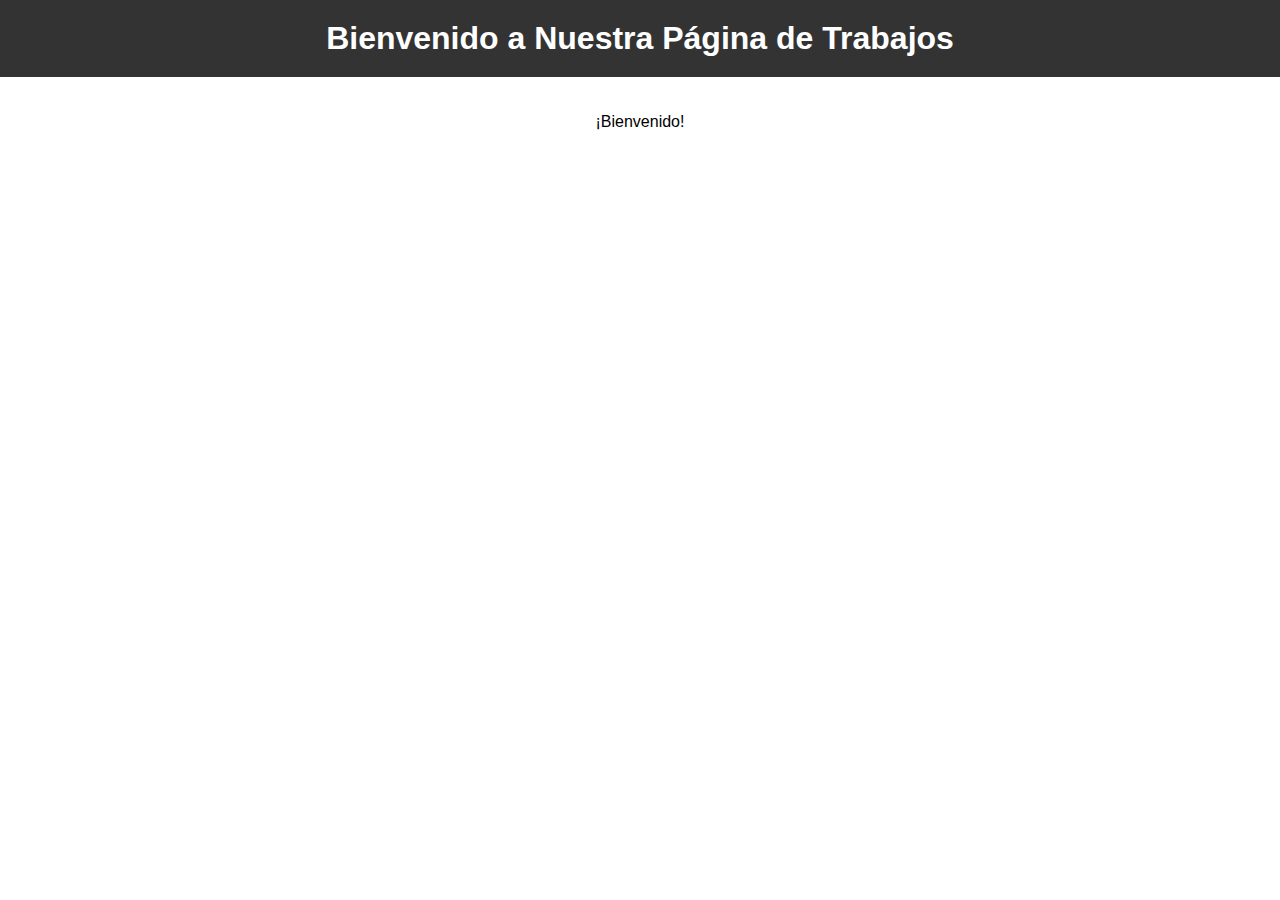
==== index.html @ 4af8162a "Add files via upload" ====
<!DOCTYPE html>
<html lang="es">
<head>
    <meta charset="UTF-8">
    <meta name="viewport" content="width=device-width, initial-scale=1.0">
    <title>Bienvenido a Nuestra Página de Trabajo</title>
    <style>
        body {
            font-family: Arial, sans-serif;
            margin: 0;
            padding: 0;
            text-align: center;
        }
        header {
            background-color: #333;
            color: #fff;
            padding: 20px;
        }
        h1 {
            margin: 0;
        }
        .container {
            width: 80%;
            margin: auto;
            padding: 20px;
        }
    </style>
</head>
<body>
    <header>
        <h1>Bienvenido a Nuestra Página de Trabajos</h1>
    </header>
    <div class="container">
        <p>¡Bienvenido!</p>
    </div>
</body>
</html>
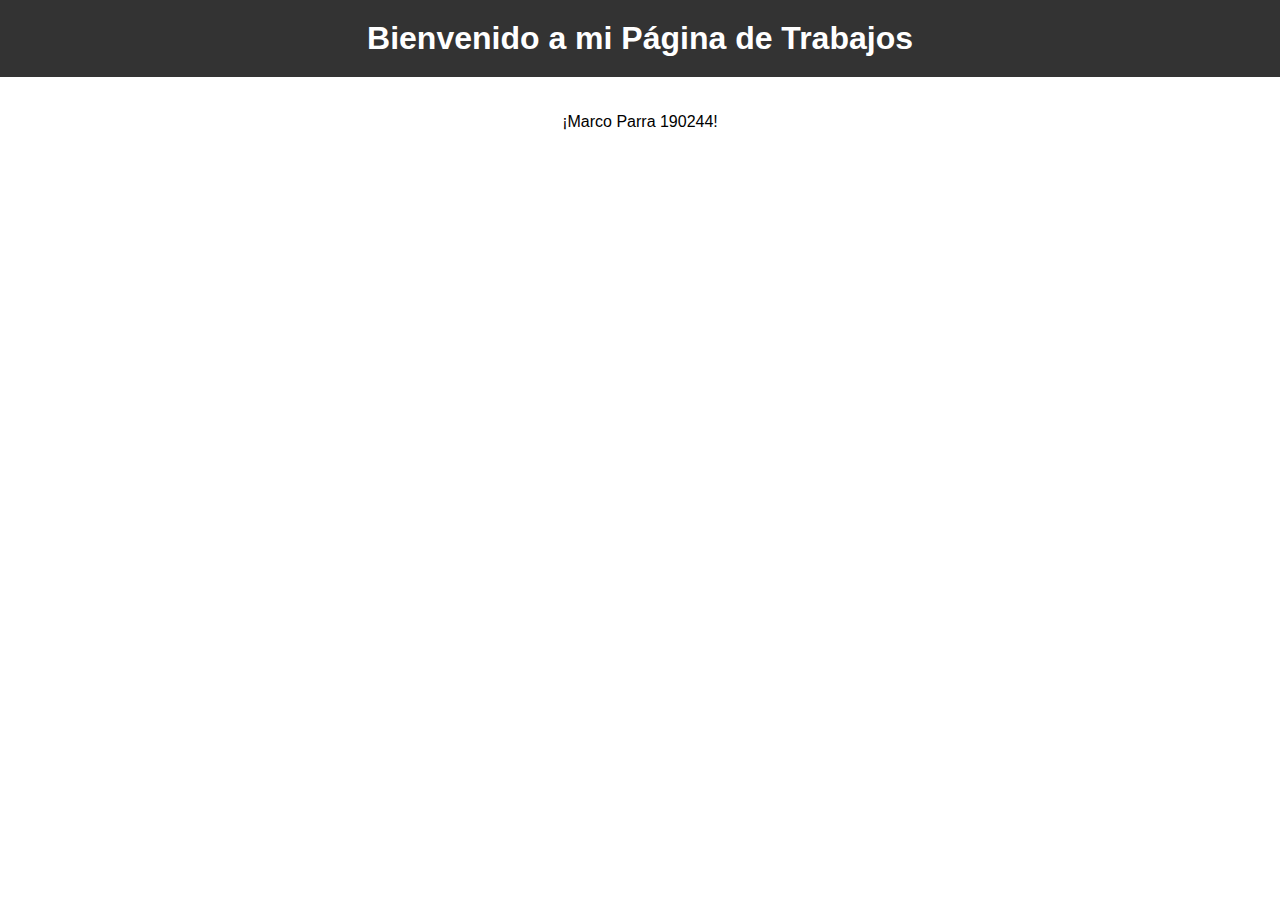
==== commit 427d3b7e: "Update index.html" ====
--- a/index.html
+++ b/index.html
@@ -3,7 +3,7 @@
 <head>
     <meta charset="UTF-8">
     <meta name="viewport" content="width=device-width, initial-scale=1.0">
-    <title>Bienvenido a Nuestra Página de Trabajo</title>
+    <title>Bienvenido a mi  Página de Trabajo</title>
     <style>
         body {
             font-family: Arial, sans-serif;
@@ -28,10 +28,10 @@
 </head>
 <body>
     <header>
-        <h1>Bienvenido a Nuestra Página de Trabajos</h1>
+        <h1>Bienvenido a mi Página de Trabajos</h1>
     </header>
     <div class="container">
-        <p>¡Bienvenido!</p>
+        <p>¡Marco Parra 190244!</p>
     </div>
 </body>
 </html>
